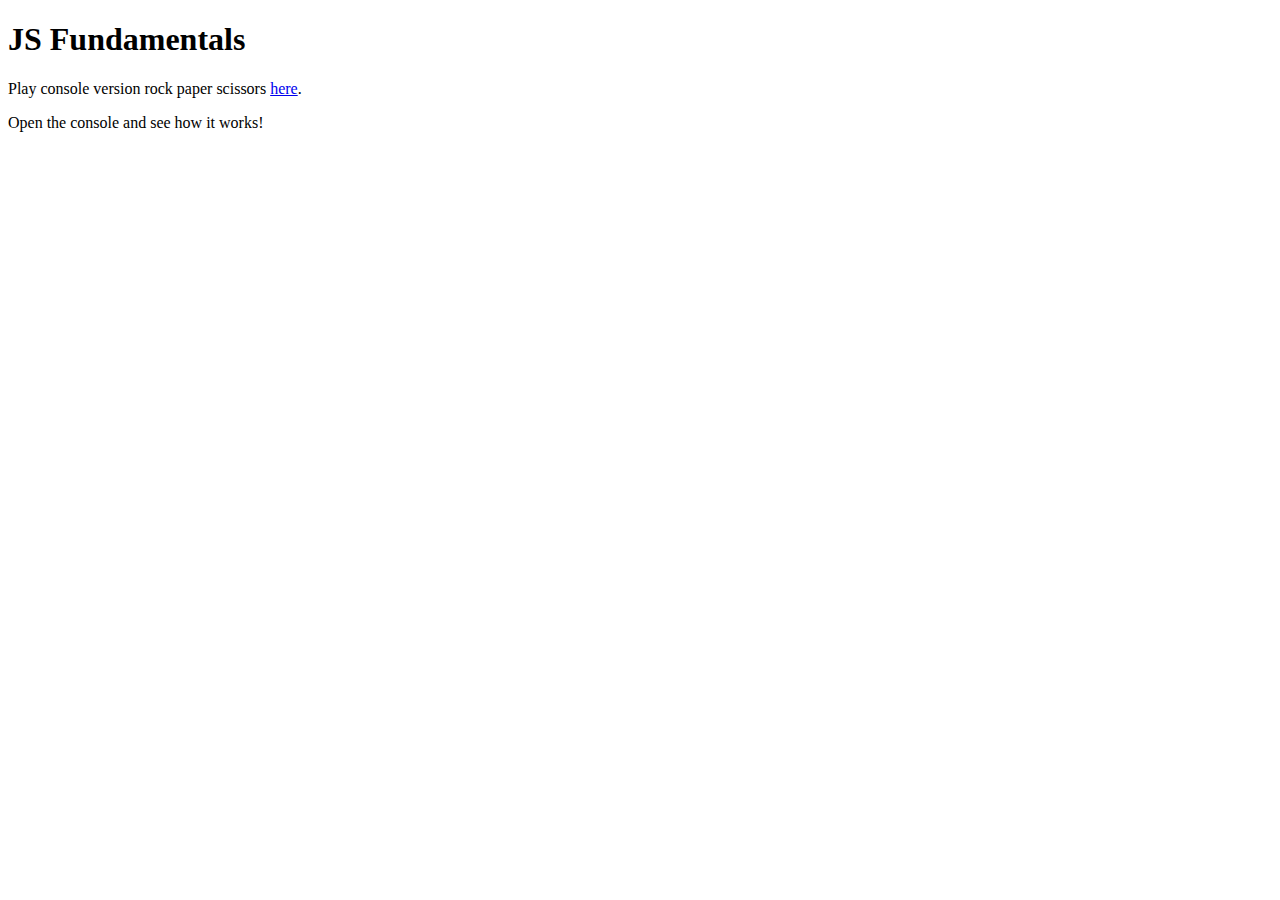
==== noobJs/index.html @ 9e55483e "working on rock-paper-scissors" ====
<!DOCTYPE html>
<html lang="en">
<head>
    <meta charset="UTF-8">
    <title></title>
</head>
<body>
    <h1>JS Fundamentals</h1>

    <p>Play console version rock paper scissors <a
        href="rock-paper-scissors.html">here</a>.</p>


    <p>Open the console and see how it works!</p>



    <script>
        function add7(num){
            return +num + 7
        } 

        let input = prompt("Enter a number to add 7 to...")
        let result = add7(input)
        alert(`result is ${result}`) 

        function multiply(first, second){
            return +first * +second
        }

        let input1 = prompt("Enter two numbers to multiply together: ")
        let nums = input1.split(" ").map( chr =>  +chr )
        let product = multiply(nums[0], nums[1])
        alert(`Your product is ${product}`)

        function capitalize(string){
            return string.charAt(0).toUpperCase() + string.slice(1).toLowerCase()
        }

        let input2 = prompt("Enter a string to test 'capitalize()' on...")
        let capitalized = capitalize(input2)
        alert(`Your new string is ${capitalized}`)

        function lastLetter(string){
            return string.slice(string.length-1)
        }
        let input3 = prompt("Enter a string to test 'lastLetter()' on")
        let last = lastLetter(input3)
        alert(`Here is your answer:  ${last}`)
        
        
        
    </script>


</body>
</html>
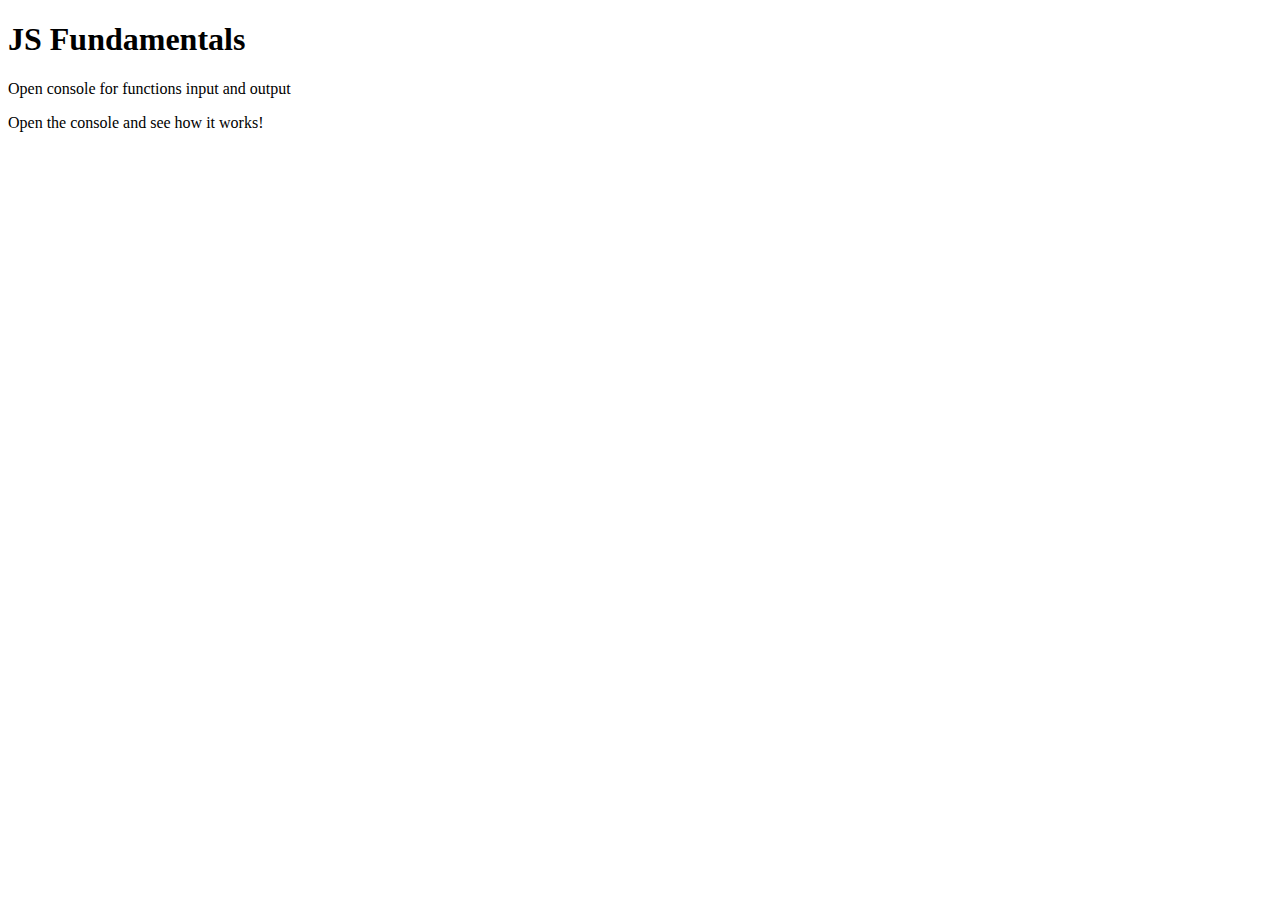
==== commit 24c17974: "getting back to work on this" ====
--- a/noobJs/index.html
+++ b/noobJs/index.html
@@ -7,8 +7,7 @@
 <body>
     <h1>JS Fundamentals</h1>
 
-    <p>Play console version rock paper scissors <a
-        href="rock-paper-scissors.html">here</a>.</p>
+    <p>Open console for functions input and output</p>
 
 
     <p>Open the console and see how it works!</p>
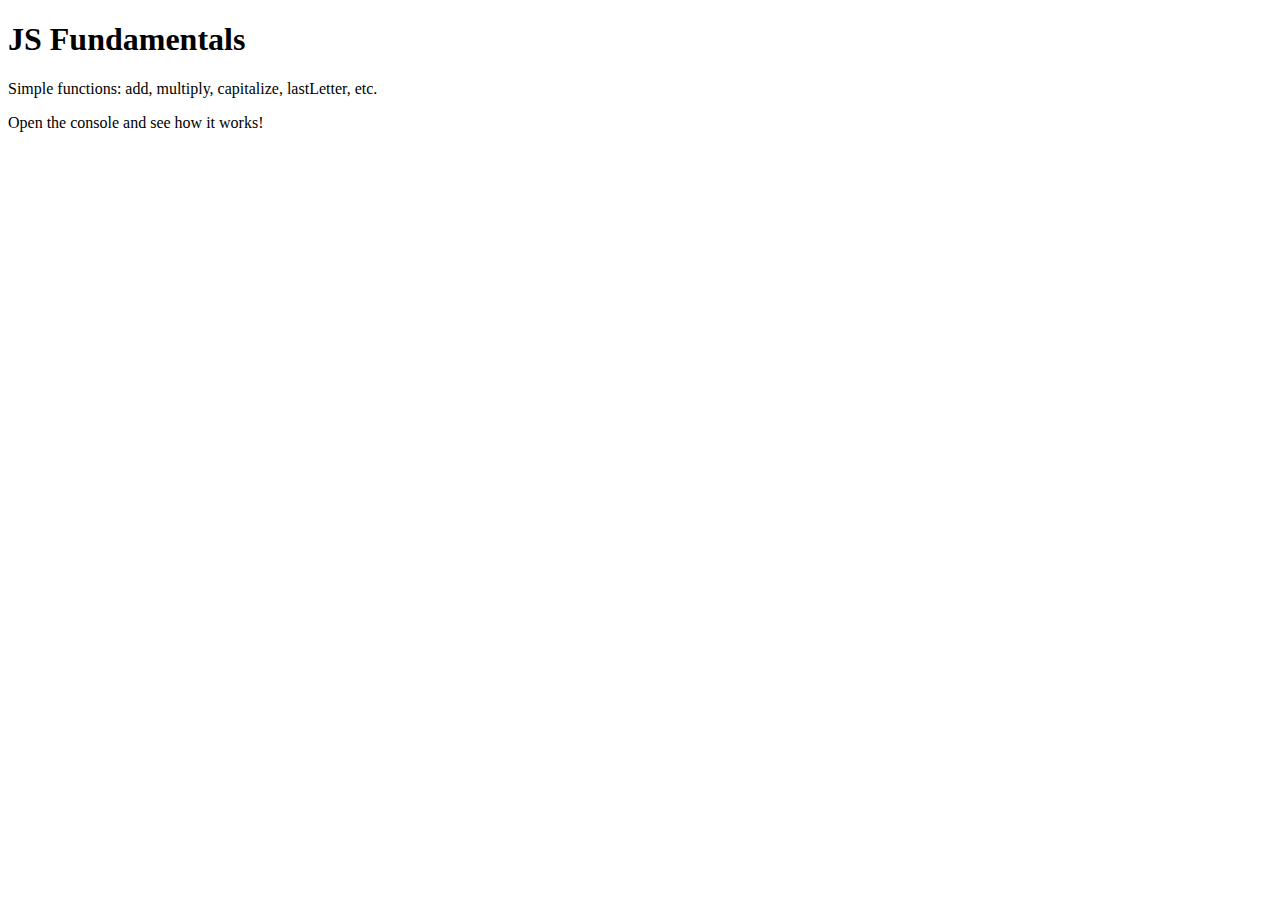
==== commit 964e9a90: "updated js beginner functions page" ====
--- a/noobJs/index.html
+++ b/noobJs/index.html
@@ -7,7 +7,7 @@
 <body>
     <h1>JS Fundamentals</h1>
 
-    <p>Open console for functions input and output</p>
+    <p>Simple functions: add, multiply, capitalize, lastLetter, etc.</p>
 
 
     <p>Open the console and see how it works!</p>
